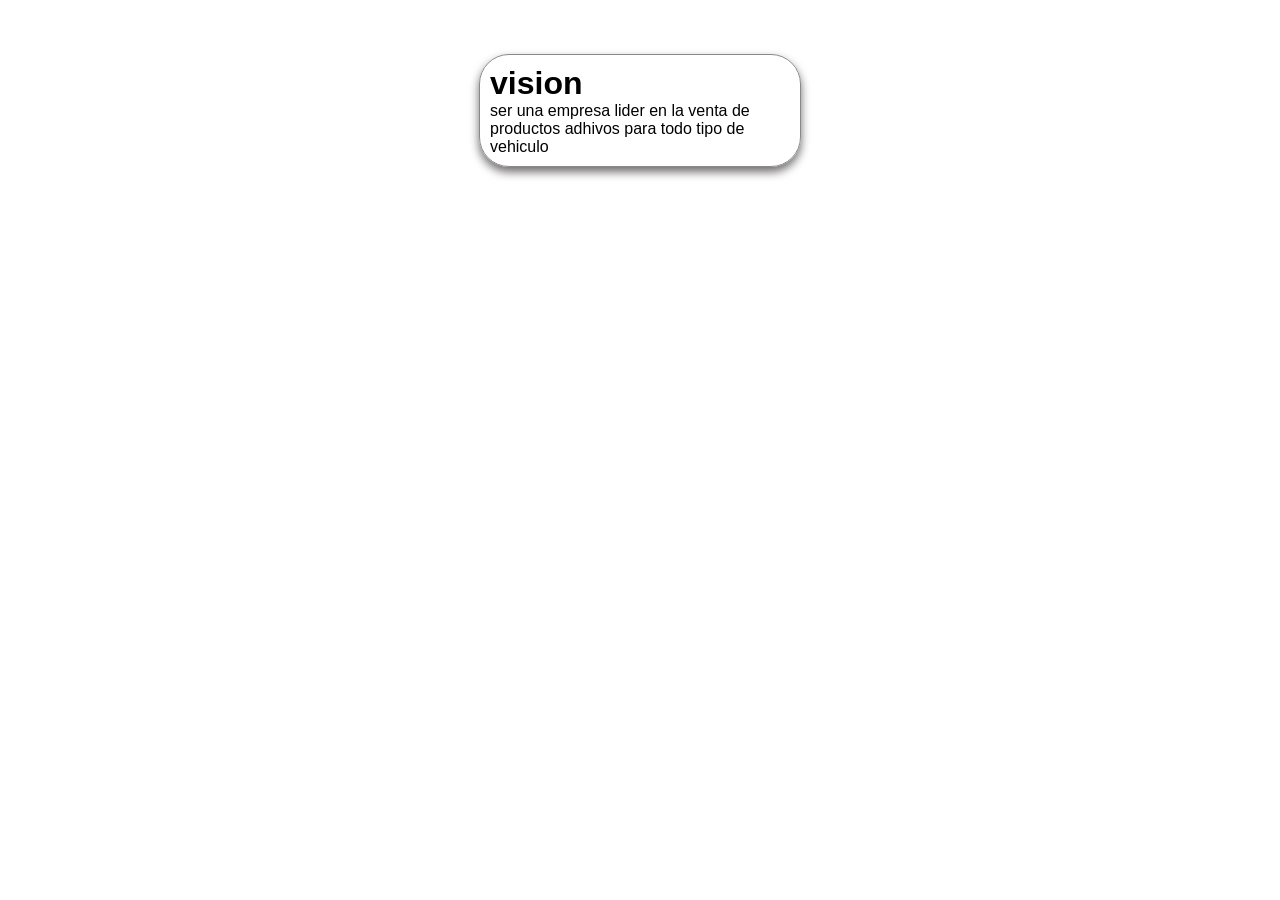
==== vision.html @ cd456419 "Add files via upload" ====
<!DOCTYPE html>
<html lang="en">
<head>
    <meta charset="UTF-8">
    <meta name="viewport" content="width=device-width, initial-scale=1.0">
    <title>Vision</title>
    <link rel="stylesheet" href="stilos/stilos.css">
</head>
<body>
     <br>
    <br>
    <br>
    <div class="mis-vis">
        <h1>vision</h1>
        <p>ser una empresa lider en la venta de productos adhivos para todo tipo de vehiculo</p>
        </div>

</body>
</html>
---- stilos/stilos.css ----
/*AQUI SE PERSONALIZA TODAS LAS ETIQUETAS HTML DE LA PAGINA*/
*{
margin: 0px;
padding: 0px;    
}
/*aqui oclto el icono hamburguesa*/
#activadormenu{
    display: none;
}
#hamburguesa{
    display: none;
    font-size: 30px;
    color: white;
    /*padding: 900px;*/
    cursor: pointer;
}
/*AQUI SE PERSONALIZA EL CUERPO, LA ETIQUETA BODY*/
body{
    font-family: 'Lucida Sans', 'Lucida Sans Regular', 'Lucida Grande', 'Lucida Sans Unicode', Geneva, Verdana, sans-serif;
    background-color: rgb(255, 255, 255);
}
/*AQUI SE PERSONALIZA LA CABECERA DE LA PAGINA*/
header{
    background-color: rgb(192, 12, 6);
    color: white;
    text-align: center;
}
#menu{
list-style: none;
display: flex;
justify-content: center;
gap: 20px;
padding: 25px;
}
/*AQUI SE PERSONALIZA LOS BOTONES*/
#menu a{
    text-decoration: red;
    background-color: rgb(107, 16, 16);
    color: rgb(255, 255, 255);
    padding: 8px;
    border-radius: 25px;
    font-weight: bold;
    transition: all 0.10s ease;
    /*transtion: all 0.3s ease*/
}
/*CAMBIO DE COLOR DE LOS BOTONES*/
#menu a:hover{
    background-color:#585757;
    transform: translateY(-5px);
}
/*aqui voy a personalizar el contenedor*/
#contenedor{
display: flex;
min-height: 400px;
}
/*AQUI PERSONALIZO PUBLICIDAD 1 Y 2*/
#publicidad{
    width: 20%;
    background-color: #242323;
    color: aliceblue;
    padding: 20px;
}
#publicidad img {
    width: 100%;
}
/*aqui personalizo la seccion contenido*/
#contenido{
    width: 60%;
    background-color:gray;
    padding: 20px;
}
.portada img{
    width: 100%;
}
/*aqui personalizo el iframe*/
iframe{
    width: 100%;
    height: 100%;
    border: 2px solid #646464;
    border-radius: 10px;
}
/* aqui personalizo productos y servicios*/
#galeria{
    display: grid;
    grid-template-columns: repeat(3, auto);
    gap: 20px;
    justify-content: center;
}
.prod-serv{
    background-color: #918f8f;
    max-width: 300px;
    padding: 10px;
    border-radius:15px;
}
.prod-serv img{
    width: 100%;
    border-radius: 1.5px;
}
.prod-serv:hover{
    box-shadow: 0px 5px 10px #6f6c6c;
}
.prod-serv button{
    background-color: #231b1b;
    color: rgb(255, 255, 255);
    font-weight: bold;
    padding: 15px;
    border: radius 5px;
    cursor: pointer;
}
.prod-serv button:hover{
    background-color: #646464;
    border: none;
}
/*aqui personalizo la mision y vision*/
.mis-vis{
    border: 1px solid #8b8888;
    width: 300px;
    border-radius: 30px;
    padding: 10px;
    margin: auto;
    box-shadow: 0px 5px 10px #6f6c6c;
}
/*aqui personalizo contacto*/
form{
    color: rgb(0, 0, 0);
    max-width: 400px;
    margin: 10px;
    text-align: left;
}
input, textarea{
    width: 100%;
    padding: 10px;
    margin: 10px;
}
button{
    background-color: #222;
    color: aliceblue;
    padding: 10px;
    font-size: 10px;
    margin: 5px;
}
button:hover{
    background-color: #444;
}

/*aqui personalizo el pie de la pagina*/
footer{
    background-color: #5d5d5d;
    color: rgb(241, 246, 246);
    text-align: center;
    padding: 80px;
}
/* aqui voy hacer que la pagina sea responsivo con media queries*/
@media (max-width:768px){
    /*aqui muestro el boton hamburgguesa*/
    #hamburguesa{
        display: block;
    }
    #activadormenu:checked + #hamburguesa + #menu{
        display: flex;
    }
    #menu{
        display: none;
        flex-direction: column;
        padding: 0px;
        gap: 5px;
    }
#menu a{
        display: flex;
        justify-content: center;
}
#contenedor{
    flex-direction: column;
}
#publicidad,
#contenido{
    width: 100%;
}
iframe {
    height: 600px;
}
#galeria{
    grid-template-columns: repeat(1, auto);
}
}
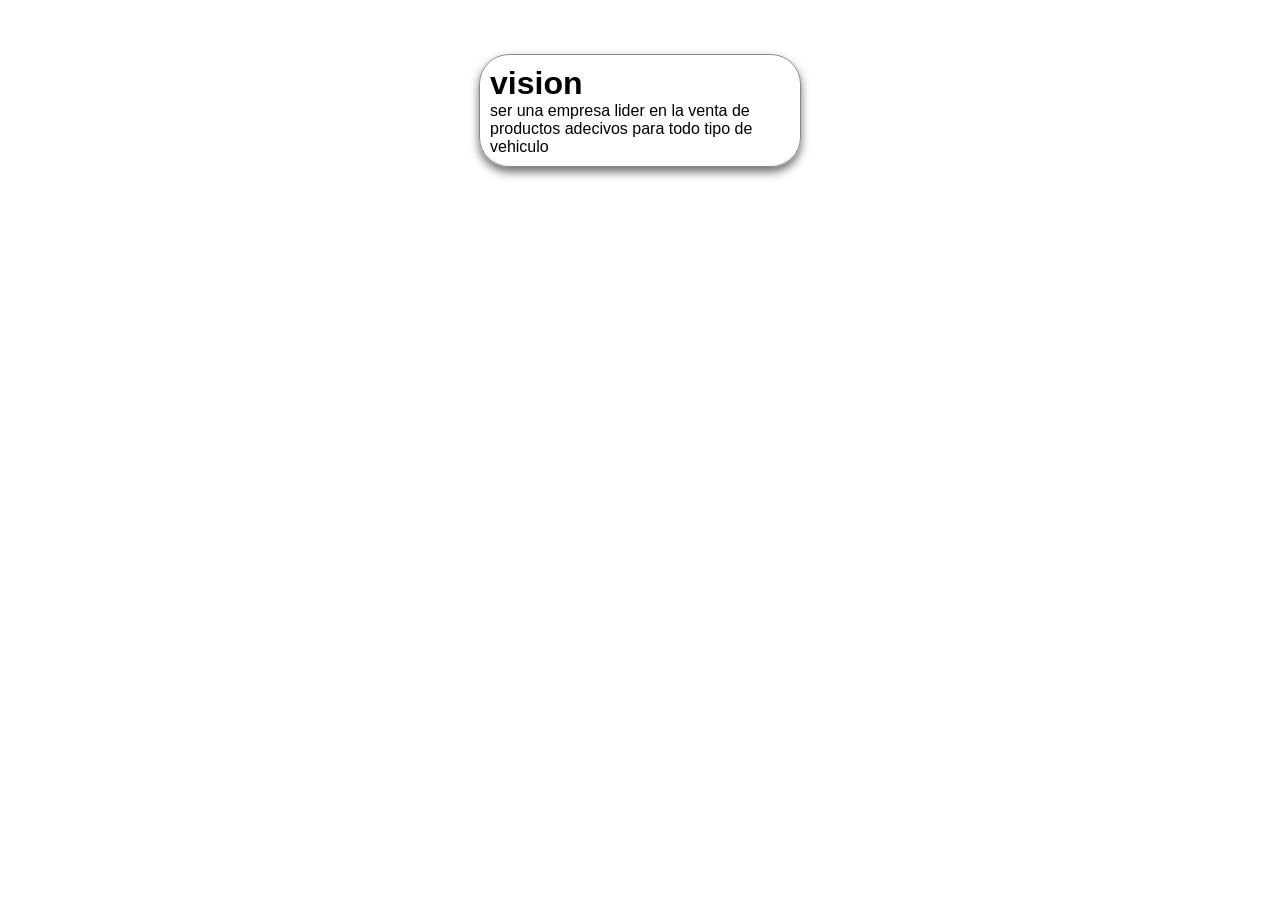
==== commit f3f93860: "Update vision.html" ====
--- a/vision.html
+++ b/vision.html
@@ -12,8 +12,9 @@
     <br>
     <div class="mis-vis">
         <h1>vision</h1>
-        <p>ser una empresa lider en la venta de productos adhivos para todo tipo de vehiculo</p>
+        <p>ser una empresa lider en la venta de productos adecivos para todo tipo de vehiculo</p>
         </div>
 
 </body>
-</html>+
+</html>
